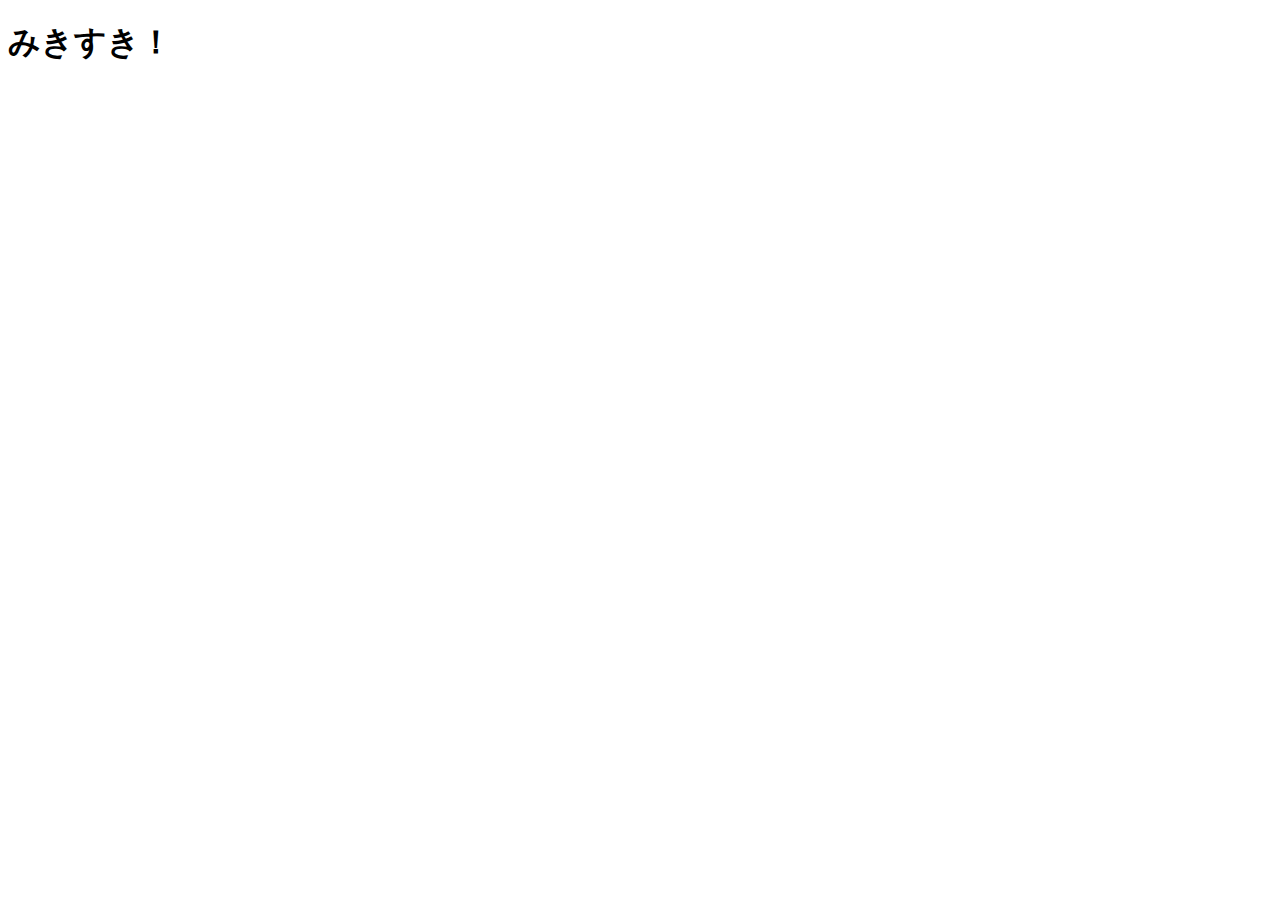
==== profile.html @ 20c1ad55 "add profile.html" ====
<!doctype html>
<html lang="en">
  <head>
    <!-- Required meta tags -->
    <meta charset="utf-8">
    <meta name="viewport" content="width=device-width, initial-scale=1, shrink-to-fit=no">

    <!-- Bootstrap CSS -->
    <link rel="stylesheet" href="https://stackpath.bootstrapcdn.com/bootstrap/4.1.3/css/bootstrap.min.css" integrity="sha384-MCw98/SFnGE8fJT3GXwEOngsV7Zt27NXFoaoApmYm81iuXoPkFOJwJ8ERdknLPMO" crossorigin="anonymous">

    <title>Hello, world!</title>
  </head>
  <body>
    <h1>みきすき！</h1>

    <!-- Optional JavaScript -->
    <!-- jQuery first, then Popper.js, then Bootstrap JS -->
    <script src="https://code.jquery.com/jquery-3.3.1.slim.min.js" integrity="sha384-q8i/X+965DzO0rT7abK41JStQIAqVgRVzpbzo5smXKp4YfRvH+8abtTE1Pi6jizo" crossorigin="anonymous"></script>
    <script src="https://cdnjs.cloudflare.com/ajax/libs/popper.js/1.14.3/umd/popper.min.js" integrity="sha384-ZMP7rVo3mIykV+2+9J3UJ46jBk0WLaUAdn689aCwoqbBJiSnjAK/l8WvCWPIPm49" crossorigin="anonymous"></script>
    <script src="https://stackpath.bootstrapcdn.com/bootstrap/4.1.3/js/bootstrap.min.js" integrity="sha384-ChfqqxuZUCnJSK3+MXmPNIyE6ZbWh2IMqE241rYiqJxyMiZ6OW/JmZQ5stwEULTy" crossorigin="anonymous"></script>
  </body>
</html>
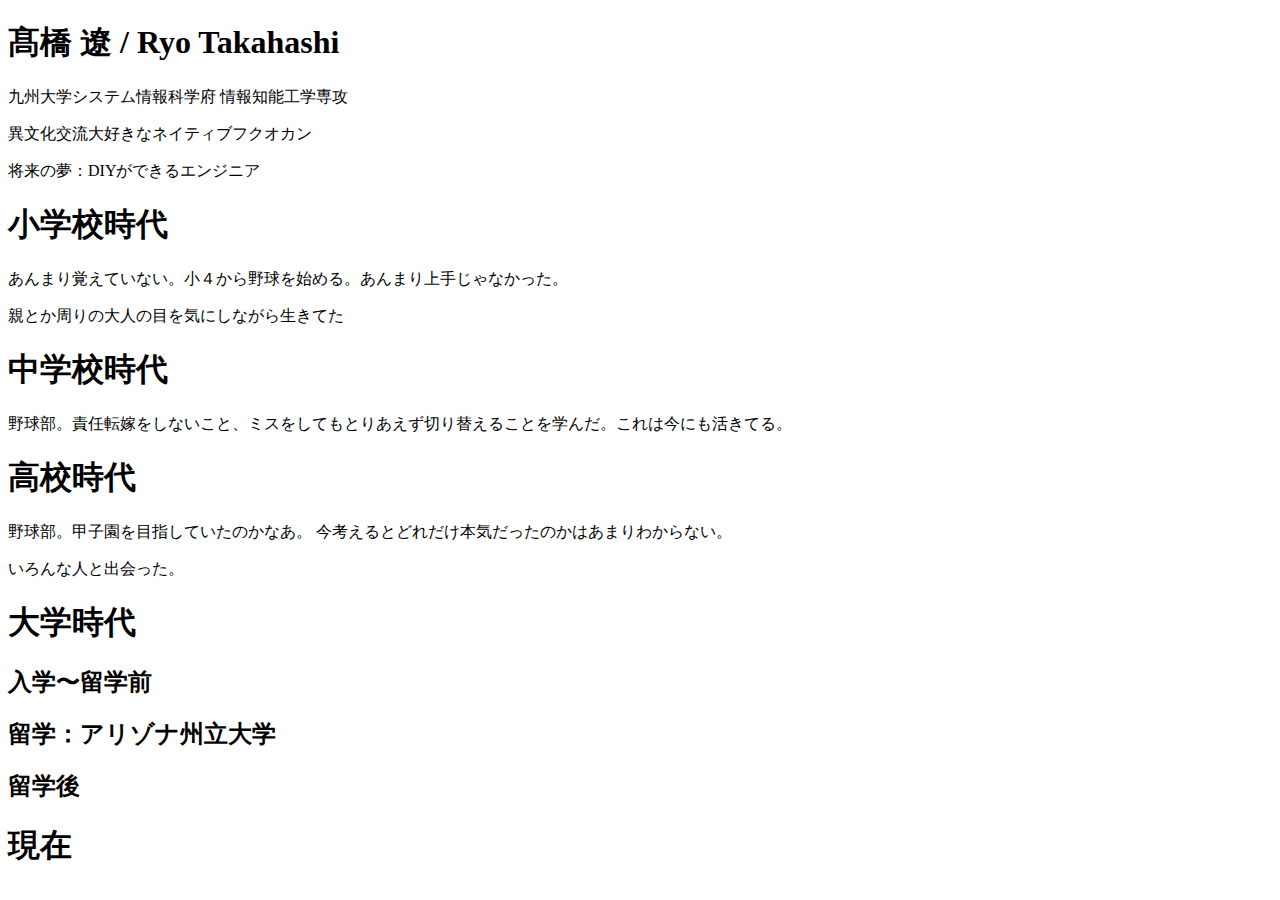
==== commit 6013b214: "delete yokattana hayashi" ====
--- a/profile.html
+++ b/profile.html
@@ -8,10 +8,31 @@
     <!-- Bootstrap CSS -->
     <link rel="stylesheet" href="https://stackpath.bootstrapcdn.com/bootstrap/4.1.3/css/bootstrap.min.css" integrity="sha384-MCw98/SFnGE8fJT3GXwEOngsV7Zt27NXFoaoApmYm81iuXoPkFOJwJ8ERdknLPMO" crossorigin="anonymous">
 
-    <title>Hello, world!</title>
+    <link rel="stylesheet" type="text/css" href="css/mycss.css">
+
+    <title>Profile</title>
   </head>
   <body>
-    <h1>みきすき！</h1>
+    <h1>髙橋 遼 / Ryo Takahashi</h1>
+    <p>九州大学システム情報科学府 情報知能工学専攻</p>
+    <p>異文化交流大好きなネイティブフクオカン</p>
+    <p>将来の夢：DIYができるエンジニア</p>
+
+    <h1>小学校時代</h1>
+    <p>あんまり覚えていない。小４から野球を始める。あんまり上手じゃなかった。</p>
+    <p>親とか周りの大人の目を気にしながら生きてた</p>
+    <h1>中学校時代</h1>
+    <p>野球部。責任転嫁をしないこと、ミスをしてもとりあえず切り替えることを学んだ。これは今にも活きてる。</p>
+    <h1>高校時代</h1>
+    <p>野球部。甲子園を目指していたのかなあ。
+      今考えるとどれだけ本気だったのかはあまりわからない。</p>
+    <p>いろんな人と出会った。</p>
+    <h1>大学時代</h1>
+    <h2>入学〜留学前</h2>
+    <h2>留学：アリゾナ州立大学</h2>
+    <h2>留学後</h2>
+    <h1>現在</h1>
+
 
     <!-- Optional JavaScript -->
     <!-- jQuery first, then Popper.js, then Bootstrap JS -->
